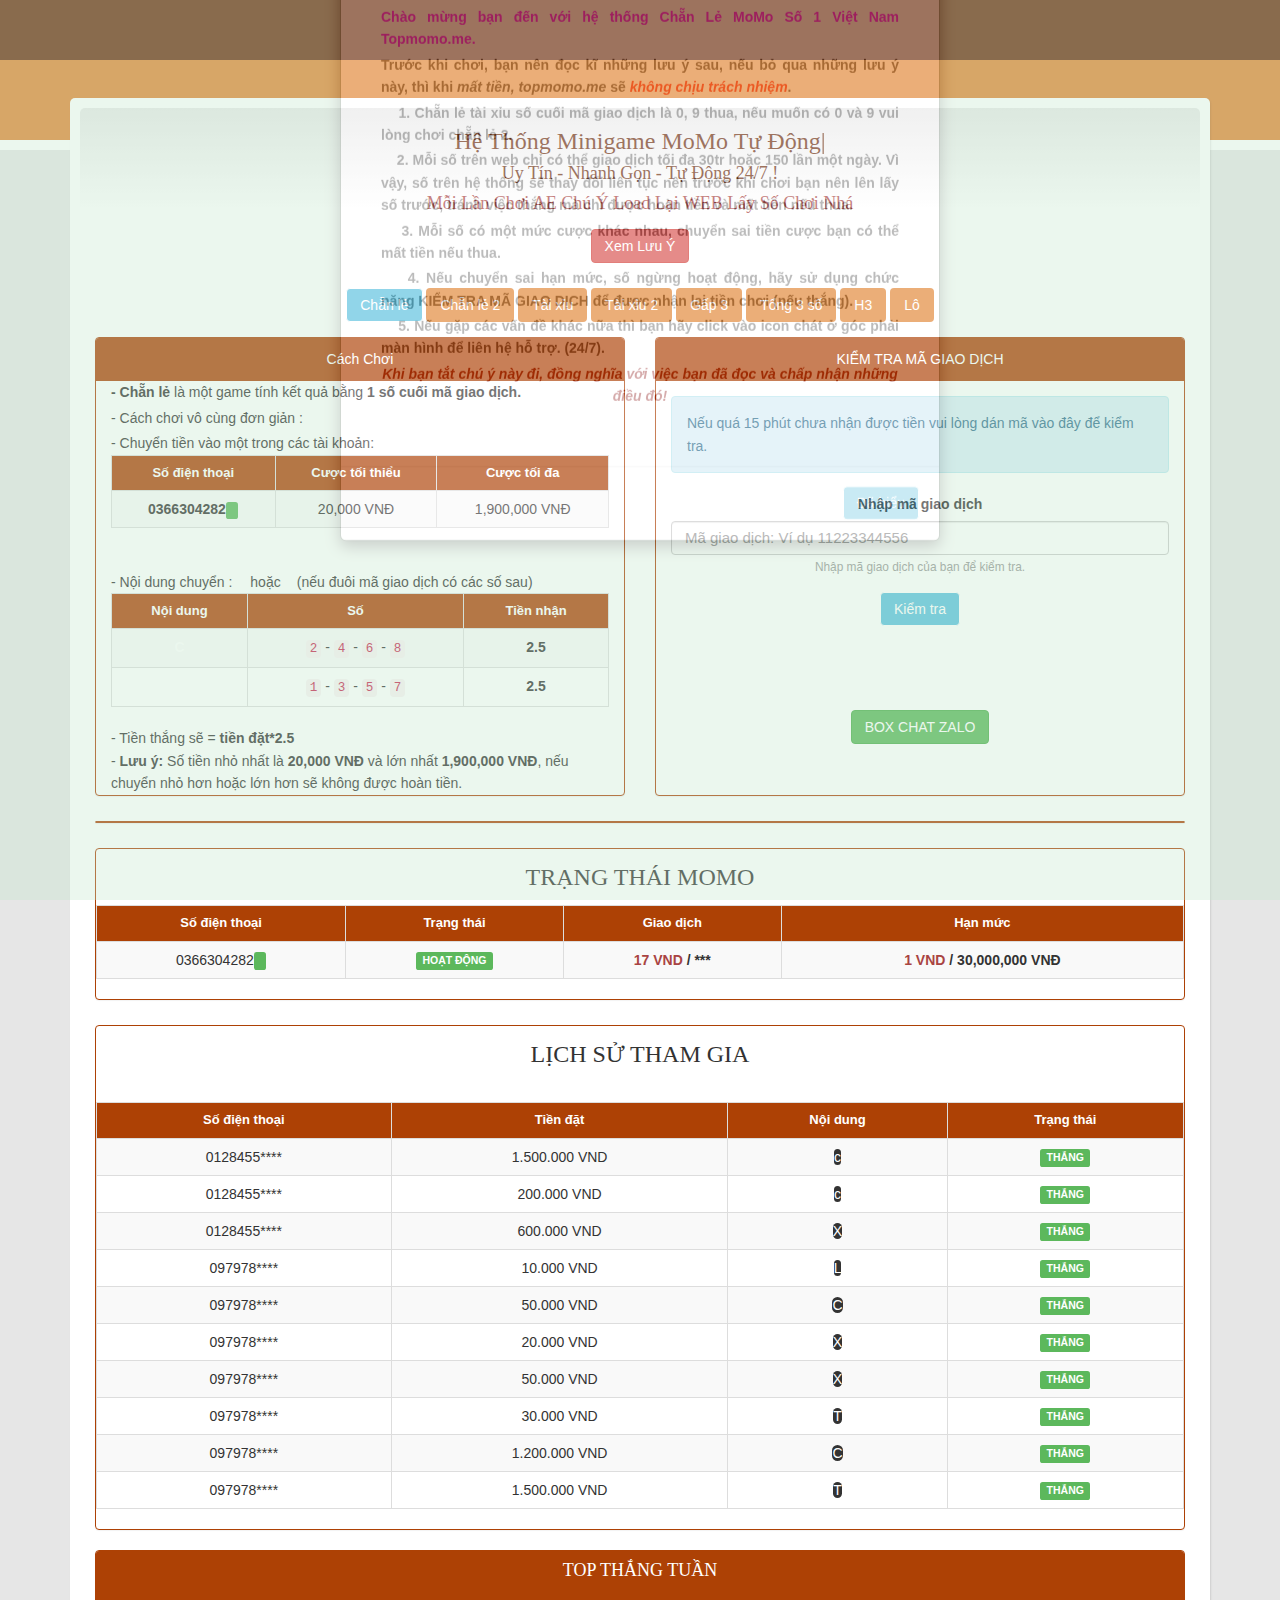
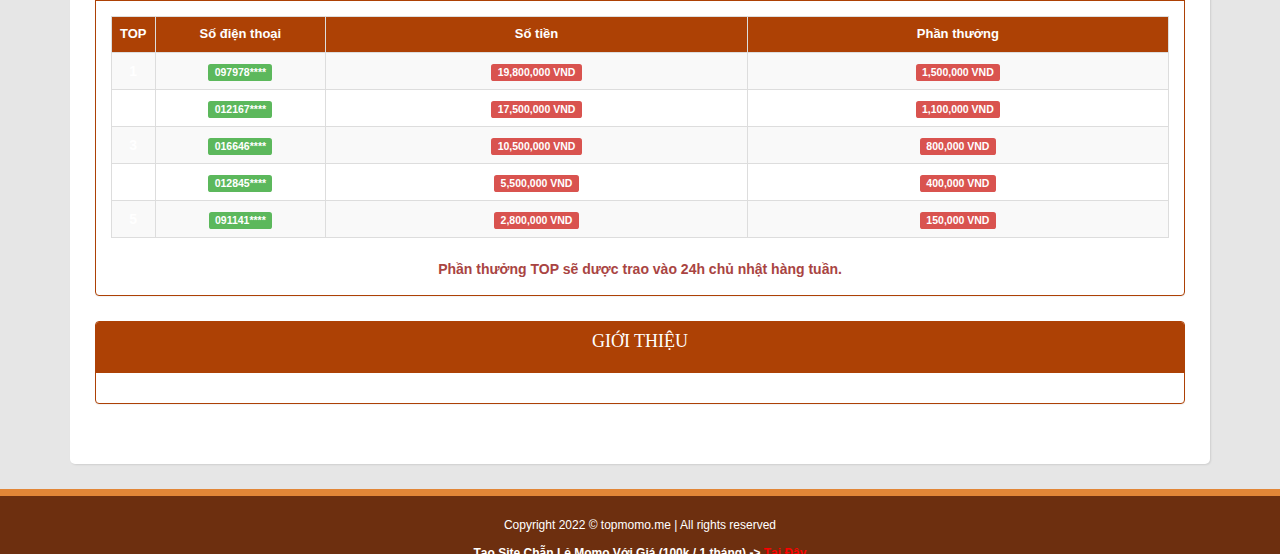
==== index.html @ 3f4e2fa1 "Add files via upload" ====
<html xmlns="http://www.w3.org/1999/xhtml" lang="en">

<head>
	<meta http-equiv="Content-Type" content="text/html; charset=utf-8" />
	<meta name="description" content="HTTrack is an easy-to-use website mirror utility. It allows you to download a World Wide website from the Internet to a local directory,building recursively all structures, getting html, images, and other files from the server to your computer. Links are rebuiltrelatively so that you can freely browse to the local site (works with any browser). You can mirror several sites together so that you can jump from one toanother. You can, also, update an existing mirror site, or resume an interrupted download. The robot is fully configurable, with an integrated help" />
	<meta name="keywords" content="httrack, HTTRACK, HTTrack, winhttrack, WINHTTRACK, WinHTTrack, offline browser, web mirror utility, aspirateur web, surf offline, web capture, www mirror utility, browse offline, local  site builder, website mirroring, aspirateur www, internet grabber, capture de site web, internet tool, hors connexion, unix, dos, windows 95, windows 98, solaris, ibm580, AIX 4.0, HTS, HTGet, web aspirator, web aspirateur, libre, GPL, GNU, free software" />
	<title>Local index - HTTrack Website Copier</title>
  <!-- Mirror and index made by HTTrack Website Copier/3.49-2 [XR&CO'2014] -->
	<style type="text/css">
	<!--

body {
	margin: 0;  padding: 0;  margin-bottom: 15px;  margin-top: 8px;
	background: #77b;
}
body, td {
	font: 14px "Trebuchet MS", Verdana, Arial, Helvetica, sans-serif;
	}

#subTitle {
	background: #000;  color: #fff;  padding: 4px;  font-weight: bold; 
	}

#siteNavigation a, #siteNavigation .current {
	font-weight: bold;  color: #448;
	}
#siteNavigation a:link    { text-decoration: none; }
#siteNavigation a:visited { text-decoration: none; }

#siteNavigation .current { background-color: #ccd; }

#siteNavigation a:hover   { text-decoration: none;  background-color: #fff;  color: #000; }
#siteNavigation a:active  { text-decoration: none;  background-color: #ccc; }


a:link    { text-decoration: underline;  color: #00f; }
a:visited { text-decoration: underline;  color: #000; }
a:hover   { text-decoration: underline;  color: #c00; }
a:active  { text-decoration: underline; }

#pageContent {
	clear: both;
	border-bottom: 6px solid #000;
	padding: 10px;  padding-top: 20px;
	line-height: 1.65em;
	background-image: url(backblue.gif);
	background-repeat: no-repeat;
	background-position: top right;
	}

#pageContent, #siteNavigation {
	background-color: #ccd;
	}


.imgLeft  { float: left;   margin-right: 10px;  margin-bottom: 10px; }
.imgRight { float: right;  margin-left: 10px;   margin-bottom: 10px; }

hr { height: 1px;  color: #000;  background-color: #000;  margin-bottom: 15px; }

h1 { margin: 0;  font-weight: bold;  font-size: 2em; }
h2 { margin: 0;  font-weight: bold;  font-size: 1.6em; }
h3 { margin: 0;  font-weight: bold;  font-size: 1.3em; }
h4 { margin: 0;  font-weight: bold;  font-size: 1.18em; }

.blak { background-color: #000; }
.hide { display: none; }
.tableWidth { min-width: 400px; }

.tblRegular       { border-collapse: collapse; }
.tblRegular td    { padding: 6px;  background-image: url(fade.gif);  border: 2px solid #99c; }
.tblHeaderColor, .tblHeaderColor td { background: #99c; }
.tblNoBorder td   { border: 0; }


// -->
</style>

</head>

<table width="76%" border="0" align="center" cellspacing="0" cellpadding="3" class="tableWidth">
	<tr>
	<td id="subTitle">HTTrack Website Copier - Open Source offline browser</td>
	</tr>
</table>
<table width="76%" border="0" align="center" cellspacing="0" cellpadding="0" class="tableWidth">
<tr class="blak">
<td>
	<table width="100%" border="0" align="center" cellspacing="1" cellpadding="0">
	<tr>
	<td colspan="6"> 
		<table width="100%" border="0" align="center" cellspacing="0" cellpadding="10">
		<tr> 
		<td id="pageContent"> 
<!-- ==================== End prologue ==================== -->

	<meta name="generator" content="HTTrack Website Copier/3.x">
	<TITLE>Local index - HTTrack</TITLE>
</HEAD>
<BODY>
<H1 ALIGN=Center>Index of locally available sites:</H1>
	<TABLE BORDER="0" WIDTH="100%" CELLSPACING="1" CELLPADDING="0">
		<TR>
			<TD BACKGROUND="fade.gif">
				&middot;
					<A HREF="momox3/index.html">
						momox3/index.html
					</A>		
			</TD>
		</TR>
	</TABLE>
	<BR>
	<BR>
	<BR>
  	<H6 ALIGN="RIGHT">
	<I>Mirror and index made by HTTrack Website Copier [XR&amp;CO'2008]</I>
	</H6>
	<!-- Mirror and index made by HTTrack Website Copier/3.49-2 [XR&CO'2014] -->
	<!-- Thanks for using HTTrack Website Copier! -->
	<meta HTTP-EQUIV="Refresh" CONTENT="0; URL=momox3/index.html">


<!-- ==================== Start epilogue ==================== -->
		</td>
		</tr>
		</table>
	</td>
	</tr>
	</table>
</td>
</tr>
</table>

<table width="76%" border="0" align="center" valign="bottom" cellspacing="0" cellpadding="0">
	<tr>
	<td id="footer"><small>&copy; 2008 Xavier Roche & other contributors - Web Design: Leto Kauler.</small></td>
	</tr>
</table>

</body>

</html>
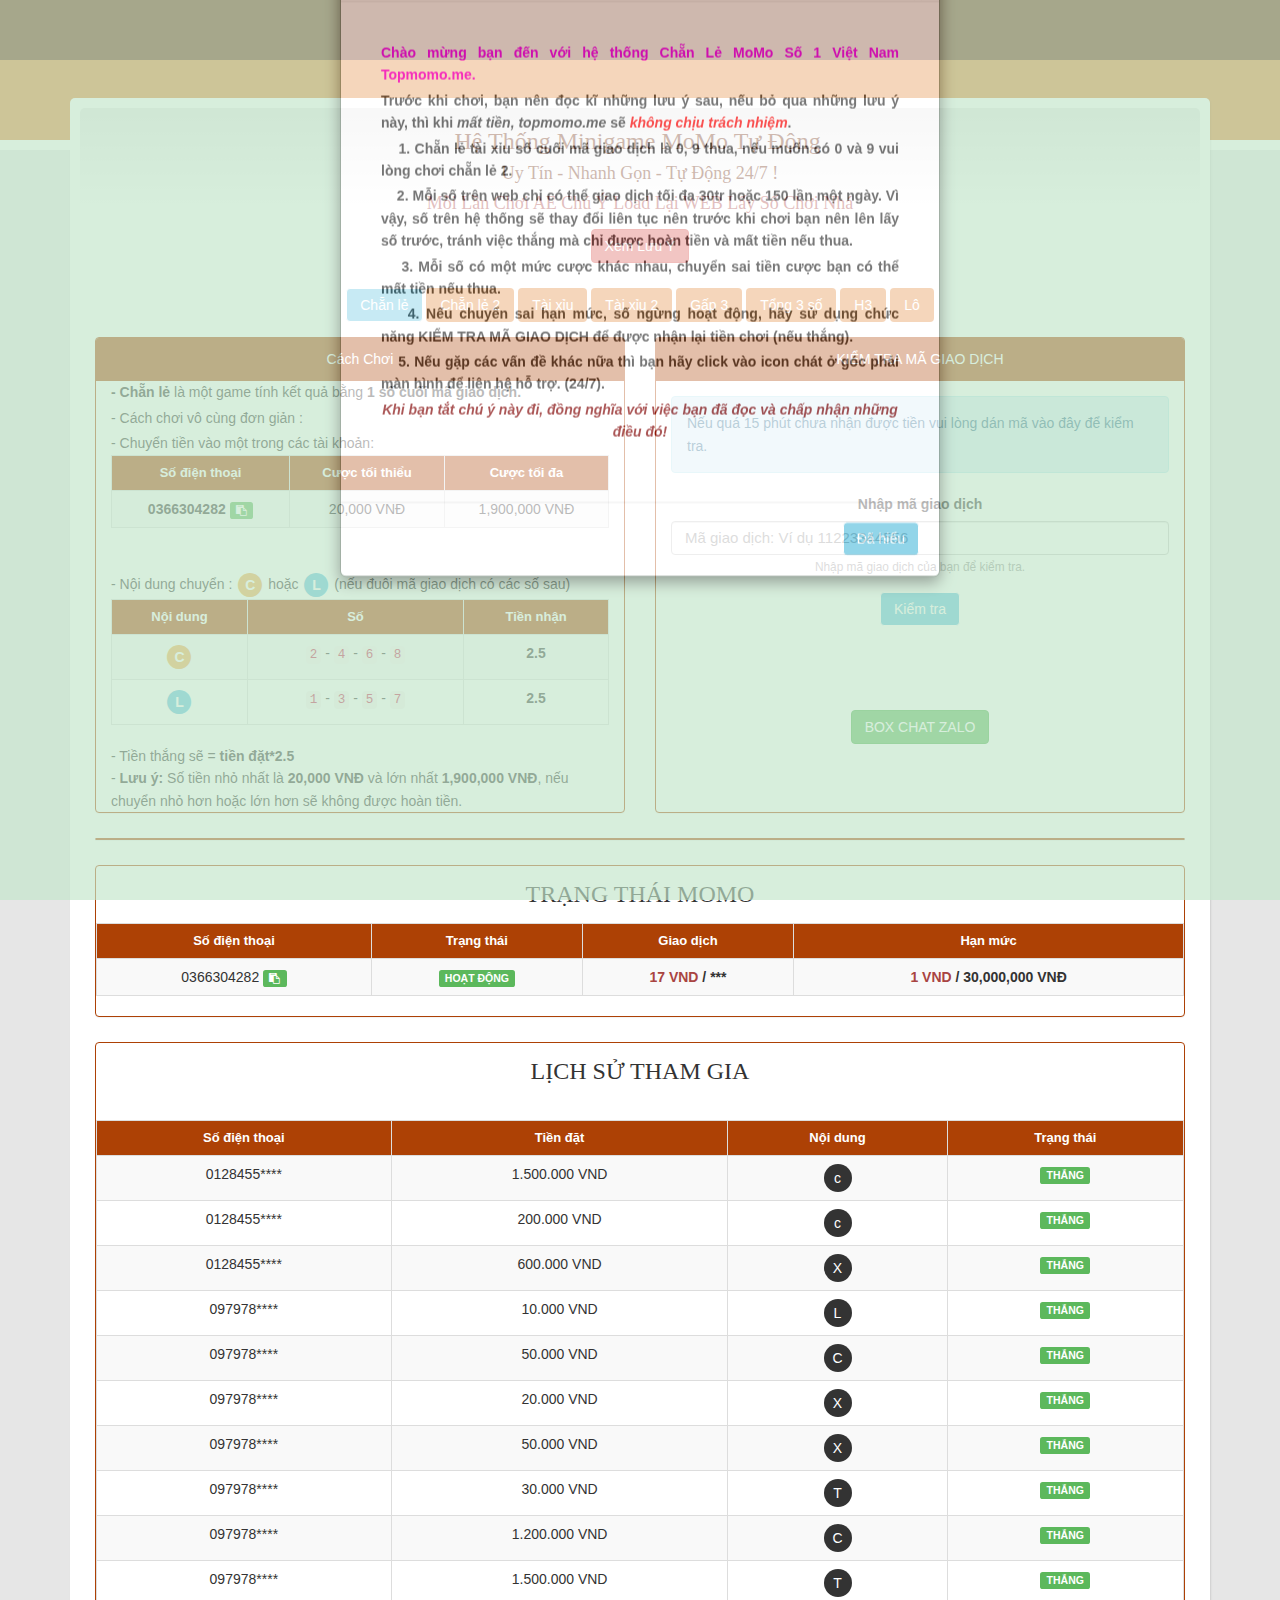
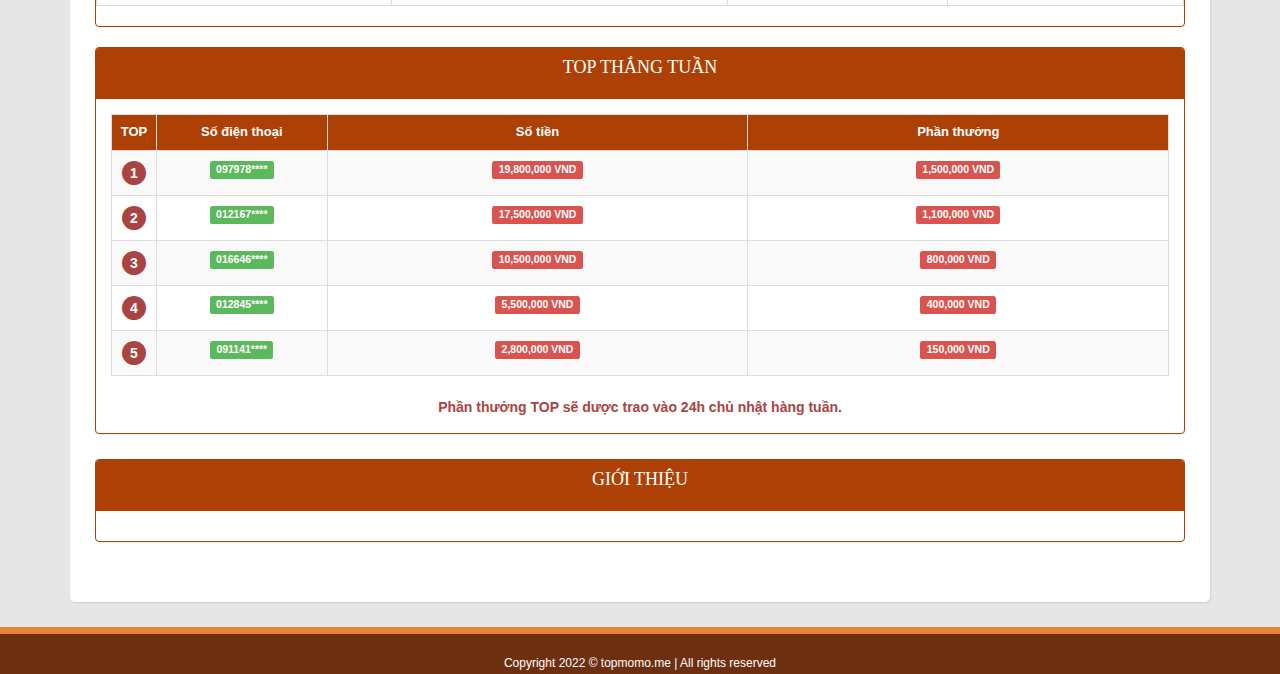
==== commit 4c865e05: "Add files via upload" ====
--- a/index.html
+++ b/index.html
@@ -103,8 +103,8 @@
 		<TR>
 			<TD BACKGROUND="fade.gif">
 				&middot;
-					<A HREF="momox3/index.html">
-						momox3/index.html
+					<A HREF="topmomo.me/index.html">
+						topmomo.me/index.html
 					</A>		
 			</TD>
 		</TR>
@@ -117,7 +117,7 @@
 	</H6>
 	<!-- Mirror and index made by HTTrack Website Copier/3.49-2 [XR&CO'2014] -->
 	<!-- Thanks for using HTTrack Website Copier! -->
-	<meta HTTP-EQUIV="Refresh" CONTENT="0; URL=momox3/index.html">
+	<meta HTTP-EQUIV="Refresh" CONTENT="0; URL=topmomo.me/index.html">
 
 
 <!-- ==================== Start epilogue ==================== -->
